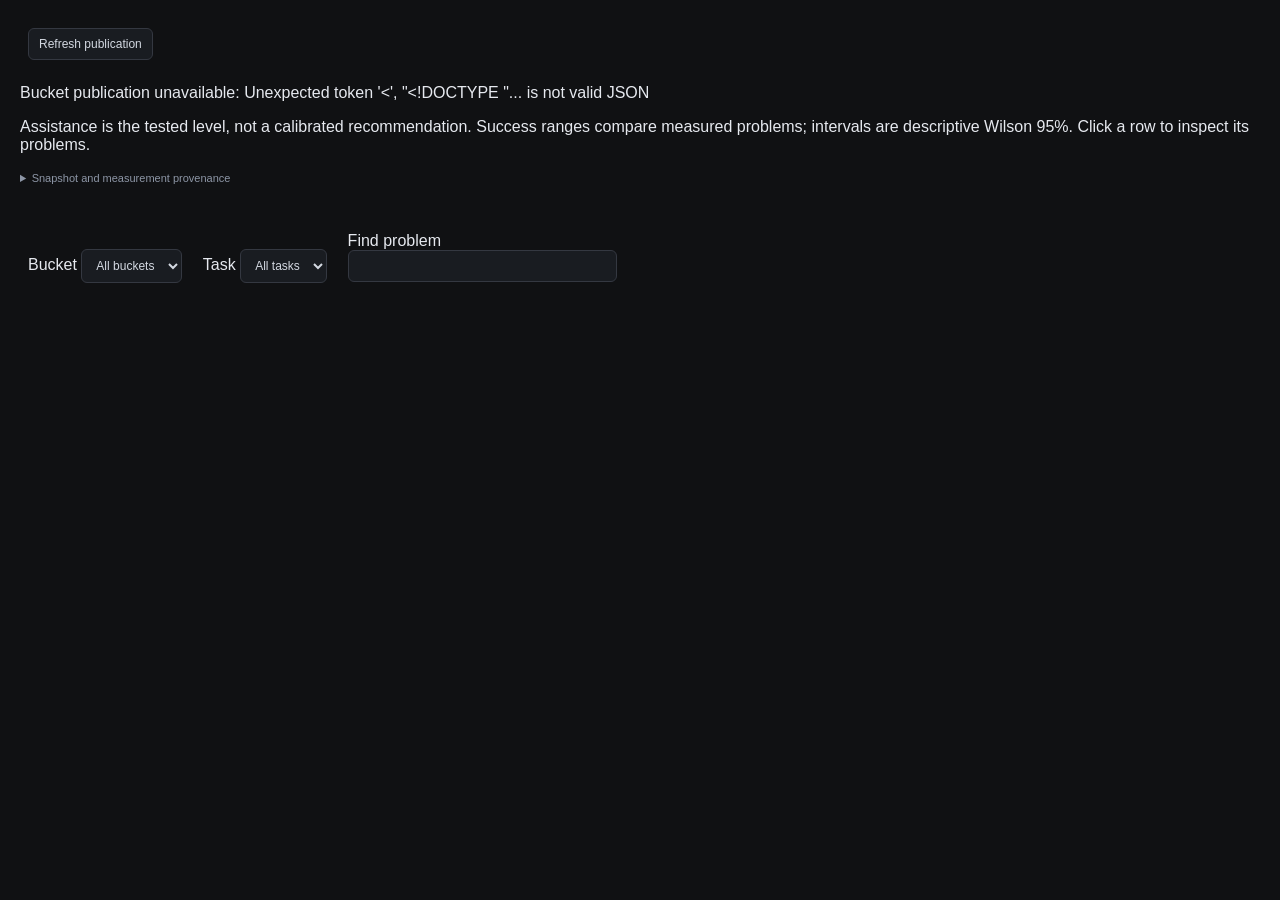
==== src/so101/dashboard/buckets.html @ 9ad232ca "Show live admitted pile previews separately from task pools Co-authored-by: Copilot <223556219+Copil" ====
<!doctype html>
<html lang="en"><head><meta charset="utf-8"><meta name="viewport" content="width=device-width, initial-scale=1">
<title>Data buckets</title><link rel="stylesheet" href="dashboard.css"><link rel="stylesheet" href="buckets.css"></head>
<body><!-- dashboard-header -->
<main><button id="refresh">Refresh publication</button><p id="status" role="status">Loading published bucket population...</p>
<p>Assistance is the tested level, not a calibrated recommendation. Success ranges compare measured problems; intervals are descriptive Wilson 95%. Click a row to inspect its problems.</p>
<details id="snapshot-details"><summary>Snapshot and measurement provenance</summary><pre id="provenance"></pre></details>
<section id="populations" aria-label="All bucket and task populations"></section>
<section id="admitted-piles" aria-label="Admitted pile previews, not complete task pools"></section>
<label>Bucket <select id="bucket"><option value="">All buckets</option></select></label>
<label>Task <select id="task"><option value="">All tasks</option></select></label>
<label>Find problem <input id="search" type="search"></label>
<p id="count"></p><div id="problems"></div><button id="more" hidden>Show more piles</button>
</main><dialog id="pile-dialog" aria-labelledby="pile-title"><header><h2 id="pile-title"></h2><button id="pile-close" aria-label="Close pile details">Close</button></header><div id="pile-tasks"></div></dialog><script src="buckets.js"></script></body></html>
---- src/so101/dashboard/dashboard.css ----
:root { color-scheme: dark; font-family: -apple-system, BlinkMacSystemFont, "Segoe UI", sans-serif; background: #101113; color: #e6e9ef; --muted: #8d96a6; --border: #2a2d33; --accent: #b7ee76; }
* { box-sizing: border-box; }
body { margin: 0; }
header { height: 110px; display: flex; justify-content: space-between; align-items: center; padding: 22px 30px; border-bottom: 1px solid var(--border); }
.dashboard-header { height: auto; min-height: 100px; gap: 24px; flex-wrap: wrap; }
.dashboard-nav { display: flex; flex-wrap: wrap; gap: 6px; padding: 4px; border: 1px solid var(--border); border-radius: 10px; background: #16181c; }
.dashboard-nav a { padding: 9px 14px; border-radius: 7px; color: var(--muted); text-decoration: none; font-size: 13px; }
.dashboard-nav a:hover, .dashboard-nav a[aria-current=page] { background: #252b22; color: var(--accent); }
.dashboard-nav a:focus-visible { outline: 2px solid var(--accent); outline-offset: 2px; }
.eyebrow { font-size: 10px; font-weight: 650; letter-spacing: 2.2px; color: var(--muted); }
h1 { margin: 6px 0 0; font-size: 26px; font-weight: 600; letter-spacing: -.8px; }
.accent { color: var(--accent); margin-left: 3px; }
h2 { font-size: 14px; margin: 0; font-weight: 550; }
.connection { display: flex; flex-direction: column; align-items: flex-end; gap: 7px; font-size: 12px; color: var(--muted); }
#connection { color: var(--accent); }
#connection::before { content: "●"; margin-right: 7px; }
.layout { display: grid; grid-template-columns: 276px minmax(0, 1fr); }
aside { padding: 24px 18px; border-right: 1px solid var(--border); min-width: 0; }
.section-title { display: flex; align-items: center; justify-content: space-between; gap: 12px; margin-bottom: 18px; }
.tag { padding: 3px 7px; border: 1px solid var(--border); border-radius: 5px; font-size: 11px; color: var(--muted); }
input[type=search] { width: 100%; margin-bottom: 14px; }
button, select, input[type=search] { border: 1px solid #343841; border-radius: 6px; background: #191c21; padding: 8px 10px; color: #d3d8e1; font: inherit; font-size: 12px; }
button { cursor: pointer; }
button:hover { border-color: #687385; }
.training-tabs { display: flex; gap: 8px; padding: 12px 28px; border-bottom: 1px solid var(--border); }
.training-tabs button { min-width: 72px; }
.training-tabs [aria-selected=true] { border-color: var(--accent); color: var(--accent); background: #1b201a; }
.metric-section[hidden] { display: none; }
button:focus-visible, select:focus-visible, input:focus-visible, summary:focus-visible { outline: 2px solid var(--accent); outline-offset: 3px; }
input[type=checkbox], input[type=range] { accent-color: var(--accent); }
.archive { font-size: 11px; color: var(--muted); display: flex; gap: 6px; align-items: center; margin-bottom: 18px; }
.run { border: 1px solid transparent; border-radius: 7px; padding: 12px 9px; margin-bottom: 6px; background: #16181c; }
.run.selected { border-color: #46513b; background: #1b201a; }
.run label { display: flex; gap: 8px; align-items: flex-start; cursor: pointer; font-size: 12px; line-height: 1.6; overflow-wrap: anywhere; }
.run label input { margin-top: 5px; flex-shrink: 0; }
.run-meta { margin: 8px 0 0 23px; color: var(--muted); font-size: 10px; line-height: 1.6; }
.run .swatch { display: inline-block; vertical-align: middle; width: 7px; height: 7px; border-radius: 50%; margin-right: 5px; background: var(--run-color); }
.hint { color: var(--muted); font-size: 11px; line-height: 1.7; }
main { padding: 24px 26px; min-width: 0; }
.toolbar { display: flex; align-items: center; gap: 14px; flex-wrap: wrap; }
.toolbar label { display: flex; align-items: center; gap: 7px; color: var(--muted); font-size: 12px; }
#smoothing { width: 80px; }
#smooth-value { width: 30px; }
.context { margin: 18px 0; font-size: 12px; line-height: 1.7; color: var(--muted); }
.cards { display: grid; grid-template-columns: repeat(4, minmax(0, 1fr)); gap: 12px; margin-bottom: 18px; }
.card { background: #181a1e; border: 1px solid var(--border); border-radius: 8px; padding: 16px; }
.card-label { font-size: 11px; color: var(--muted); }
.card-value { margin: 10px 0 5px; font-size: 28px; letter-spacing: -.6px; font-variant-numeric: tabular-nums; }
.card-note { color: var(--muted); font-size: 10px; }
.plots { display: grid; grid-template-columns: repeat(2, minmax(0, 1fr)); gap: 16px; }
.plot-sections { display: flex; flex-direction: column; gap: 18px; }
.metric-section { margin: 0; border: 1px solid var(--border); border-radius: 8px; color: inherit; font-size: inherit; min-width: 0; }
.metric-section > summary { display: flex; align-items: center; flex-wrap: wrap; gap: 10px; padding: 17px 18px; list-style: none; border-radius: 8px; }
.metric-section > summary::-webkit-details-marker { display: none; }
.metric-section > summary::before { content: ""; width: 7px; height: 7px; border-right: 2px solid var(--accent); border-bottom: 2px solid var(--accent); transform: rotate(-45deg); flex-shrink: 0; margin-right: 4px; }
.metric-section[open] > summary::before { transform: rotate(45deg); }
.metric-section > summary:hover { background: #1b1e23; }
.metric-section > .plots { padding: 0 16px 16px; }
.section-note { margin-left: auto; color: var(--muted); font-size: 11px; }
.panel { background: #141518; border: 1px solid #30333a; border-radius: 7px; padding: 17px 18px 10px; min-width: 0; }
.plot:first-child { grid-column: 1 / -1; }
.plot h2 { margin-bottom: 5px; }
.plot-heading { display: flex; justify-content: space-between; align-items: baseline; flex-wrap: wrap; gap: 5px 12px; }
.step-timing { display: flex; flex-wrap: wrap; gap: 8px 24px; padding: 10px 28px; color: var(--muted); font-size: 13px; font-variant-numeric: tabular-nums; overflow-wrap: anywhere; border-bottom: 1px solid var(--border); }
.step-timing[hidden] { display: none; }
.plot .subtitle { color: var(--muted); font-size: 10px; margin-bottom: 10px; min-height: 13px; }
.plot canvas { display: block; width: 100%; height: 260px; touch-action: pan-y; cursor: crosshair; }
.plot:first-child canvas { height: 365px; }
.legend { display: flex; flex-wrap: wrap; gap: 6px 14px; padding: 10px 0 4px; min-height: 24px; }
.legend span { color: #9da6b6; font-size: 10px; }
.legend i { display: inline-block; width: 16px; border-top: 2px solid var(--run-color); margin-right: 5px; vertical-align: middle; }
.details { margin-top: 18px; padding-bottom: 18px; }
.details .section-title { margin-bottom: 8px; }
#focus { max-width: 65%; }
.table-wrap { overflow-x: auto; }
table { width: 100%; border-collapse: collapse; font-size: 11px; font-variant-numeric: tabular-nums; white-space: nowrap; }
th { color: var(--muted); font-weight: 450; text-align: right; padding: 12px 8px; border-bottom: 1px solid #343841; }
td { text-align: right; padding: 10px 8px; border-bottom: 1px solid #24272d; }
td:first-child, th:first-child { text-align: left; }
.eval-row { color: #c6dfa7; }
details { color: var(--muted); font-size: 11px; margin-top: 18px; }
summary { cursor: pointer; }
pre { white-space: pre-wrap; overflow-wrap: anywhere; line-height: 1.6; }
footer { color: #737d8c; font-size: 10px; padding: 20px 0 5px; }
#error { padding: 12px 30px; background: #38241c; color: #ffc0a3; font-size: 12px; }
#tooltip { position: fixed; pointer-events: none; max-width: 420px; z-index: 20; padding: 12px; border: 1px solid #555e6d; border-radius: 6px; background: #171a20f5; box-shadow: 0 4px 24px #0007; font-size: 11px; line-height: 1.8; }
@media (max-width: 1100px) { .layout { grid-template-columns: 230px minmax(0, 1fr); } .cards { grid-template-columns: repeat(2, 1fr); } main { padding: 20px 16px; } .plots { grid-template-columns: 1fr; } }
@media (max-width: 700px) { header { padding: 18px; } h1 { font-size: 22px; } .layout { display: block; } aside { border-right: 0; border-bottom: 1px solid var(--border); padding: 18px; } #runs { max-height: 230px; overflow-y: auto; } .run { display: inline-block; width: 100%; } .plot:first-child canvas { height: 280px; } .toolbar { gap: 10px; } }
---- src/so101/dashboard/buckets.css ----
main{max-width:1600px;margin:auto;padding:20px}#populations{overflow-x:auto;margin:20px 0}#populations table{font-size:13px}#populations th{position:sticky;top:0;background:var(--panel,#202630)}#populations td:not(:first-child){white-space:nowrap}#populations tr:has(td){cursor:pointer}#populations tr:hover{background:#8882}.problem{border:1px solid var(--border,#bbb);border-radius:8px;padding:14px;margin:16px 0}.images{display:flex;gap:12px;flex-wrap:wrap}.images img{width:320px;max-width:100%;height:auto}.images figure{margin:0}table{border-collapse:collapse;width:100%;margin:12px 0}td,th{text-align:left;padding:7px;border-bottom:1px solid #8885}pre{white-space:pre-wrap;overflow-wrap:anywhere;max-height:300px;overflow:auto}label{display:inline-block;margin:8px}.missing{color:#b66b27}svg.curve{width:100%;max-width:500px;height:150px}button{margin:8px}
.bucket-group{margin:28px 0}.bucket-group>summary{font-size:20px;font-weight:600;cursor:pointer}.pile-grid{display:grid;grid-template-columns:repeat(auto-fit,minmax(280px,1fr));gap:16px;margin-top:16px}.pile-group{border:1px solid #8886;border-radius:10px;padding:12px;min-width:0;align-self:start}.pile-group[open]{grid-column:1/-1}.pile-group>summary{cursor:pointer;list-style:none}.pile-preview img{width:100%;max-width:480px;aspect-ratio:4/3;object-fit:contain}.pile-tags{display:flex;flex-wrap:wrap;gap:6px;margin-top:10px}.pile-tags span{background:#8882;border-radius:5px;padding:4px 7px;font-size:13px}.problem>summary{cursor:pointer;overflow-wrap:anywhere}
.task-image{margin:12px 0}.target-frame{position:relative;width:100%;max-width:640px}.target-frame img{display:block;width:100%;height:auto}.target-frame svg{position:absolute;inset:0;width:100%;height:100%;pointer-events:none}
.pile-card{display:block;width:100%;margin:0;padding:0;text-align:left;background:transparent;color:inherit;border:0;cursor:pointer}.pile-card:focus-visible{outline:2px solid #ffdd00}#pile-dialog{width:min(1000px,90vw);max-height:85vh;overflow:auto;background:var(--panel,#202630);color:inherit;border:1px solid #888;border-radius:12px;padding:20px}#pile-dialog::backdrop{background:#000b}#pile-dialog>header{display:flex;align-items:center;justify-content:space-between;gap:12px}
.task-stage .target-frame{max-width:100%}.task-stage .problem{margin:0}.task-stage .task-image:not(:first-child){max-width:320px}.task-stage [hidden]{display:none}.carousel-controls{display:flex;align-items:center;justify-content:space-between;margin:10px 0}.task-strip{display:flex;gap:8px;overflow-x:auto;padding:8px 0;position:sticky;bottom:0;background:var(--panel,#202630)}.task-thumbnail{flex:0 0 135px;padding:5px;border:2px solid transparent;color:inherit;background:#8882;border-radius:6px;cursor:pointer}.task-thumbnail[aria-pressed=true]{border-color:#ffdd00}.task-thumbnail .task-image{margin:0}.task-thumbnail figcaption{display:none}.task-thumbnail>span{display:block;font-size:12px}.task-thumbnail .target-frame{width:125px}
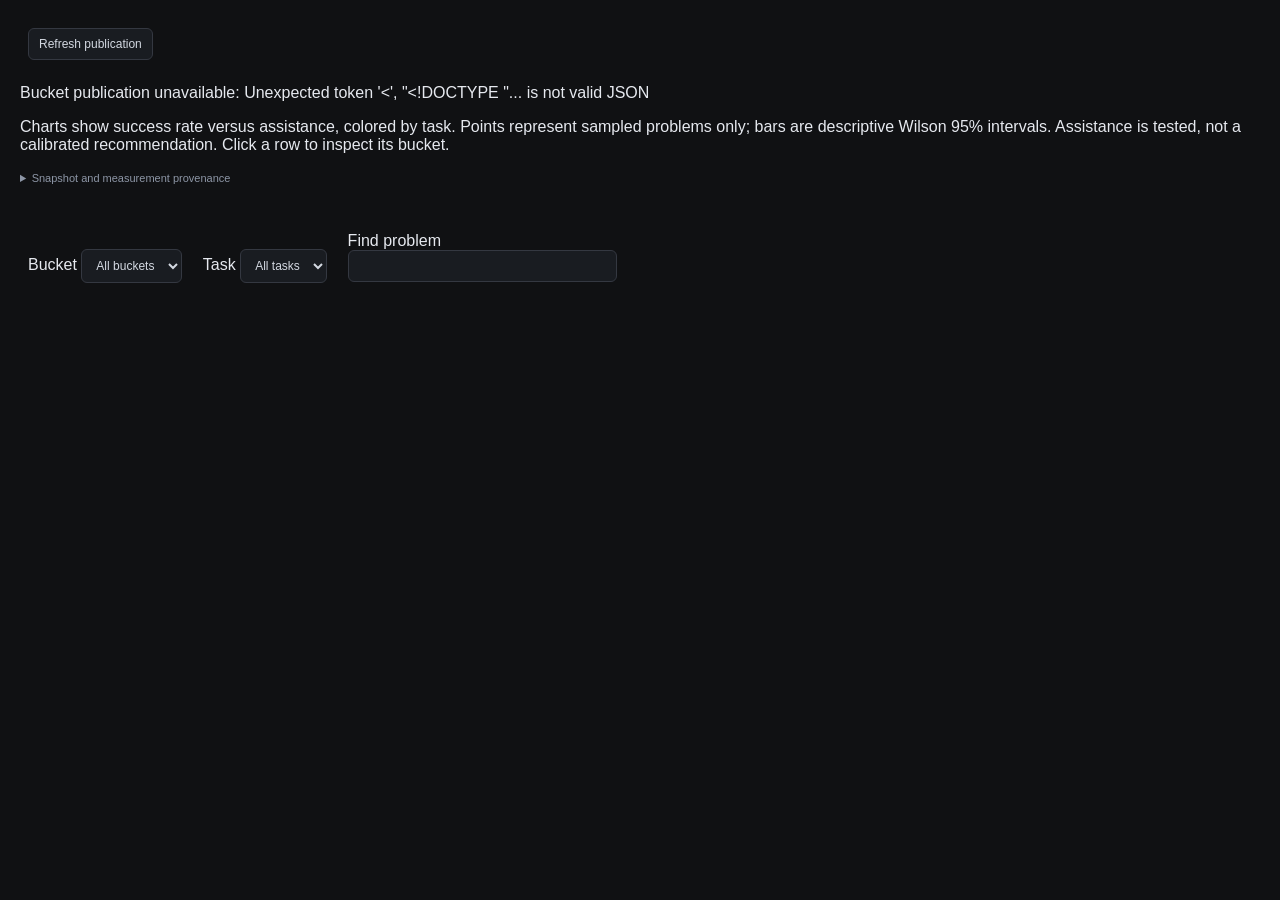
==== commit 212db40f: "Show per-bucket assistance success charts in summary table Co-authored-by: Copilot <223556219+Copilo" ====
--- a/src/so101/dashboard/buckets.html
+++ b/src/so101/dashboard/buckets.html
@@ -3,7 +3,7 @@
 <title>Data buckets</title><link rel="stylesheet" href="dashboard.css"><link rel="stylesheet" href="buckets.css"></head>
 <body><!-- dashboard-header -->
 <main><button id="refresh">Refresh publication</button><p id="status" role="status">Loading published bucket population...</p>
-<p>Assistance is the tested level, not a calibrated recommendation. Success ranges compare measured problems; intervals are descriptive Wilson 95%. Click a row to inspect its problems.</p>
+<p>Charts show success rate versus assistance, colored by task. Points represent sampled problems only; bars are descriptive Wilson 95% intervals. Assistance is tested, not a calibrated recommendation. Click a row to inspect its bucket.</p>
 <details id="snapshot-details"><summary>Snapshot and measurement provenance</summary><pre id="provenance"></pre></details>
 <section id="populations" aria-label="All bucket and task populations"></section>
 <section id="admitted-piles" aria-label="Admitted pile previews, not complete task pools"></section>
--- a/src/so101/dashboard/buckets.css
+++ b/src/so101/dashboard/buckets.css
@@ -3,3 +3,4 @@
 .task-image{margin:12px 0}.target-frame{position:relative;width:100%;max-width:640px}.target-frame img{display:block;width:100%;height:auto}.target-frame svg{position:absolute;inset:0;width:100%;height:100%;pointer-events:none}
 .pile-card{display:block;width:100%;margin:0;padding:0;text-align:left;background:transparent;color:inherit;border:0;cursor:pointer}.pile-card:focus-visible{outline:2px solid #ffdd00}#pile-dialog{width:min(1000px,90vw);max-height:85vh;overflow:auto;background:var(--panel,#202630);color:inherit;border:1px solid #888;border-radius:12px;padding:20px}#pile-dialog::backdrop{background:#000b}#pile-dialog>header{display:flex;align-items:center;justify-content:space-between;gap:12px}
 .task-stage .target-frame{max-width:100%}.task-stage .problem{margin:0}.task-stage .task-image:not(:first-child){max-width:320px}.task-stage [hidden]{display:none}.carousel-controls{display:flex;align-items:center;justify-content:space-between;margin:10px 0}.task-strip{display:flex;gap:8px;overflow-x:auto;padding:8px 0;position:sticky;bottom:0;background:var(--panel,#202630)}.task-thumbnail{flex:0 0 135px;padding:5px;border:2px solid transparent;color:inherit;background:#8882;border-radius:6px;cursor:pointer}.task-thumbnail[aria-pressed=true]{border-color:#ffdd00}.task-thumbnail .task-image{margin:0}.task-thumbnail figcaption{display:none}.task-thumbnail>span{display:block;font-size:12px}.task-thumbnail .target-frame{width:125px}
+.bucket-chart{display:block;width:360px;max-width:100%;min-width:260px}.chart-legend{display:inline-block;margin-right:12px;font-size:12px}#populations td{vertical-align:top}#populations td p{margin:4px 0}
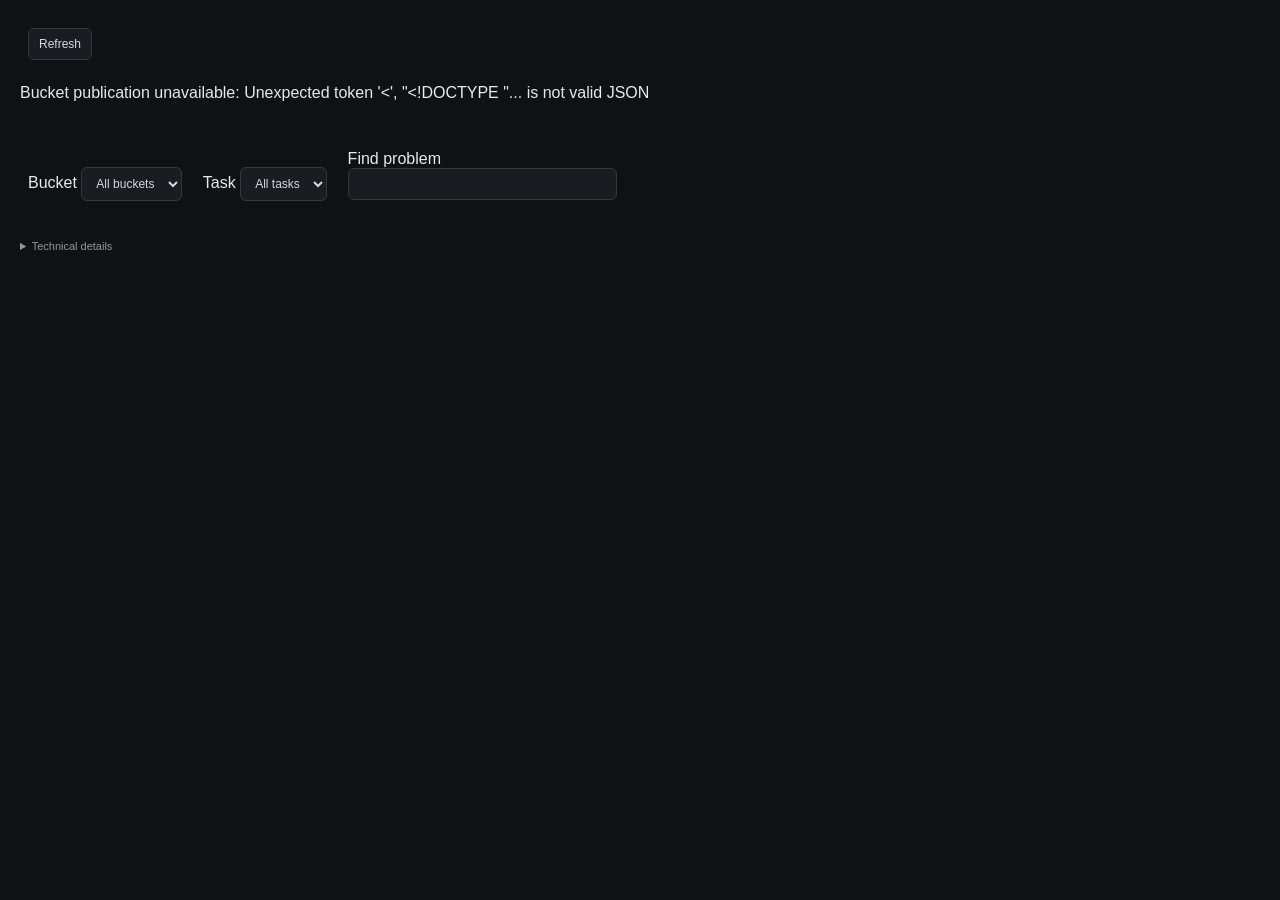
==== commit 7ce9d9d8: "Remove dashboard introductory text and move technical details below browsing Co-authored-by: Copilot" ====
--- a/src/so101/dashboard/buckets.html
+++ b/src/so101/dashboard/buckets.html
@@ -2,13 +2,12 @@
 <html lang="en"><head><meta charset="utf-8"><meta name="viewport" content="width=device-width, initial-scale=1">
 <title>Data buckets</title><link rel="stylesheet" href="dashboard.css"><link rel="stylesheet" href="buckets.css"></head>
 <body><!-- dashboard-header -->
-<main><button id="refresh">Refresh publication</button><p id="status" role="status">Loading published bucket population...</p>
-<p>Charts show success rate versus assistance, colored by task. Points represent sampled problems only; bars are descriptive Wilson 95% intervals. Assistance is tested, not a calibrated recommendation. Click a row to inspect its bucket.</p>
-<details id="snapshot-details"><summary>Snapshot and measurement provenance</summary><pre id="provenance"></pre></details>
+<main><button id="refresh">Refresh</button><p id="status" role="status" hidden></p>
 <section id="populations" aria-label="All bucket and task populations"></section>
 <section id="admitted-piles" aria-label="Admitted pile previews, not complete task pools"></section>
 <label>Bucket <select id="bucket"><option value="">All buckets</option></select></label>
 <label>Task <select id="task"><option value="">All tasks</option></select></label>
 <label>Find problem <input id="search" type="search"></label>
 <p id="count"></p><div id="problems"></div><button id="more" hidden>Show more piles</button>
+<details id="snapshot-details"><summary>Technical details</summary><pre id="provenance"></pre></details>
 </main><dialog id="pile-dialog" aria-labelledby="pile-title"><header><h2 id="pile-title"></h2><button id="pile-close" aria-label="Close pile details">Close</button></header><div id="pile-tasks"></div></dialog><script src="buckets.js"></script></body></html>
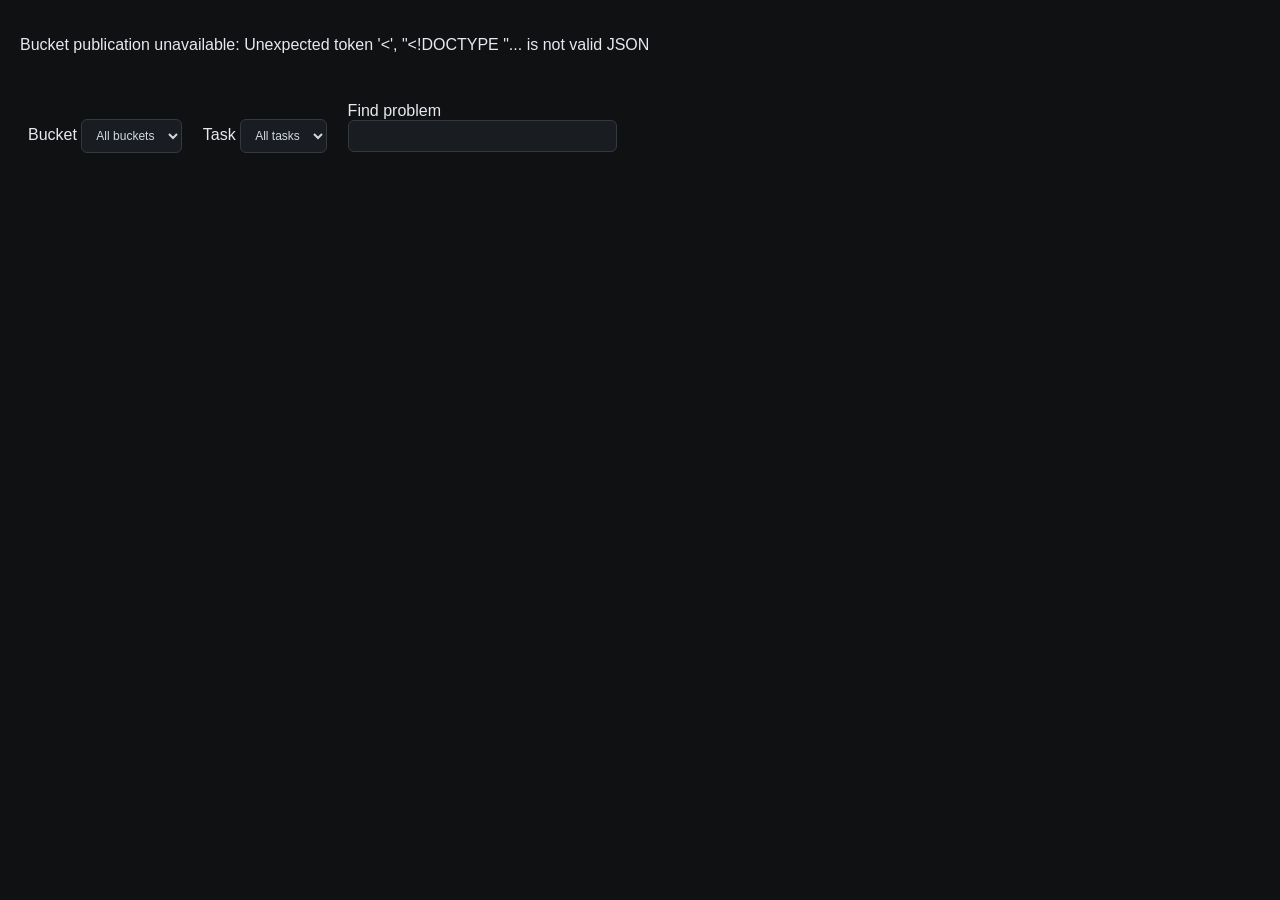
==== commit 9d088029: "Remove snapshot details and redundant refresh control Co-authored-by: Copilot <223556219+Copilot@use" ====
--- a/src/so101/dashboard/buckets.html
+++ b/src/so101/dashboard/buckets.html
@@ -2,12 +2,11 @@
 <html lang="en"><head><meta charset="utf-8"><meta name="viewport" content="width=device-width, initial-scale=1">
 <title>Data buckets</title><link rel="stylesheet" href="dashboard.css"><link rel="stylesheet" href="buckets.css"></head>
 <body><!-- dashboard-header -->
-<main><button id="refresh">Refresh</button><p id="status" role="status" hidden></p>
+<main><p id="status" role="status" hidden></p>
 <section id="populations" aria-label="All bucket and task populations"></section>
 <section id="admitted-piles" aria-label="Admitted pile previews, not complete task pools"></section>
 <label>Bucket <select id="bucket"><option value="">All buckets</option></select></label>
 <label>Task <select id="task"><option value="">All tasks</option></select></label>
 <label>Find problem <input id="search" type="search"></label>
 <p id="count"></p><div id="problems"></div><button id="more" hidden>Show more piles</button>
-<details id="snapshot-details"><summary>Technical details</summary><pre id="provenance"></pre></details>
 </main><dialog id="pile-dialog" aria-labelledby="pile-title"><header><h2 id="pile-title"></h2><button id="pile-close" aria-label="Close pile details">Close</button></header><div id="pile-tasks"></div></dialog><script src="buckets.js"></script></body></html>
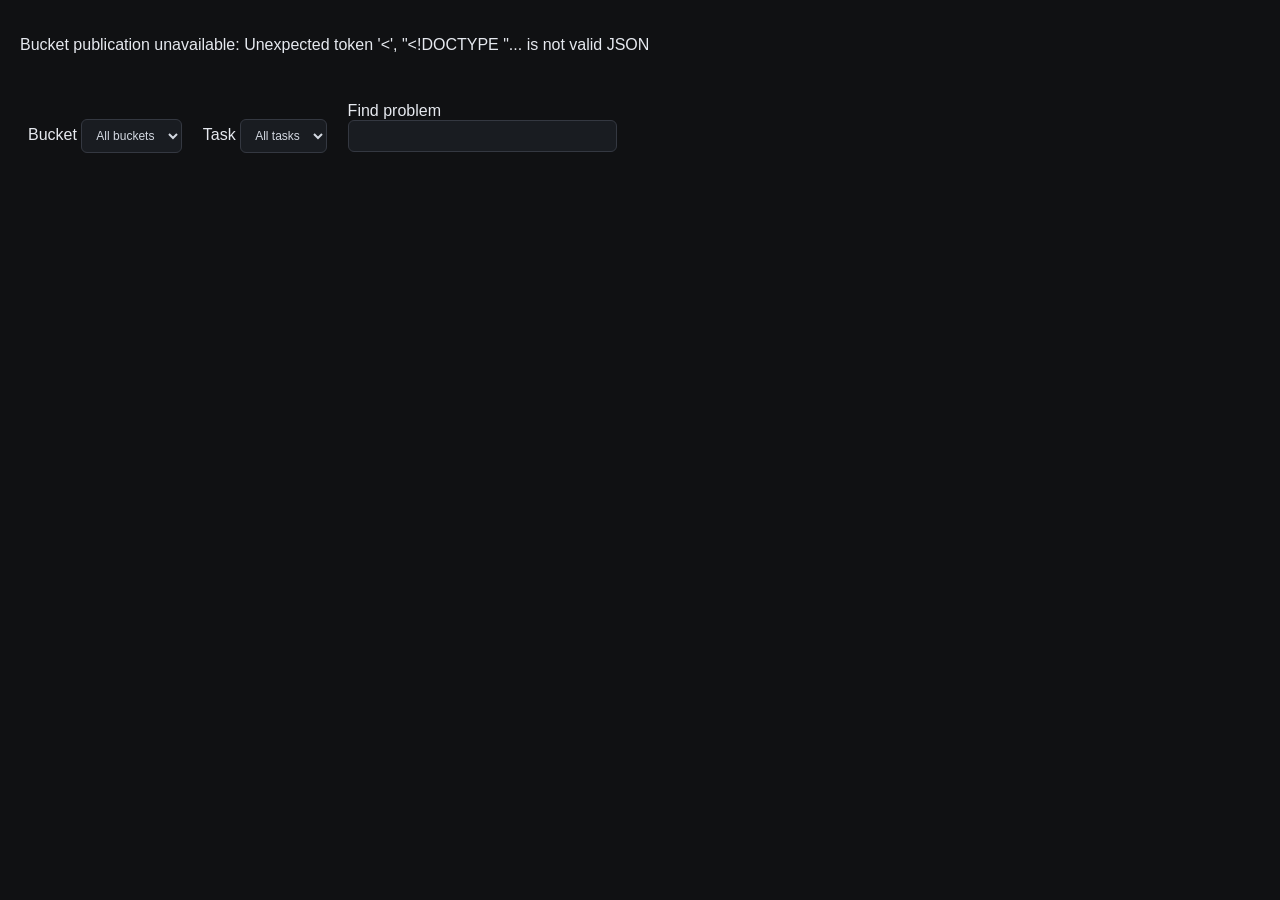
==== commit 42272f05: "Show all dashboard piles without pagination Co-authored-by: Copilot <223556219+Copilot@users.noreply" ====
--- a/src/so101/dashboard/buckets.html
+++ b/src/so101/dashboard/buckets.html
@@ -4,9 +4,8 @@
 <body><!-- dashboard-header -->
 <main><p id="status" role="status" hidden></p>
 <section id="populations" aria-label="All bucket and task populations"></section>
-<section id="admitted-piles" aria-label="Admitted pile previews, not complete task pools"></section>
 <label>Bucket <select id="bucket"><option value="">All buckets</option></select></label>
 <label>Task <select id="task"><option value="">All tasks</option></select></label>
 <label>Find problem <input id="search" type="search"></label>
-<p id="count"></p><div id="problems"></div><button id="more" hidden>Show more piles</button>
+<p id="count"></p><div id="problems"></div>
 </main><dialog id="pile-dialog" aria-labelledby="pile-title"><header><h2 id="pile-title"></h2><button id="pile-close" aria-label="Close pile details">Close</button></header><div id="pile-tasks"></div></dialog><script src="buckets.js"></script></body></html>
